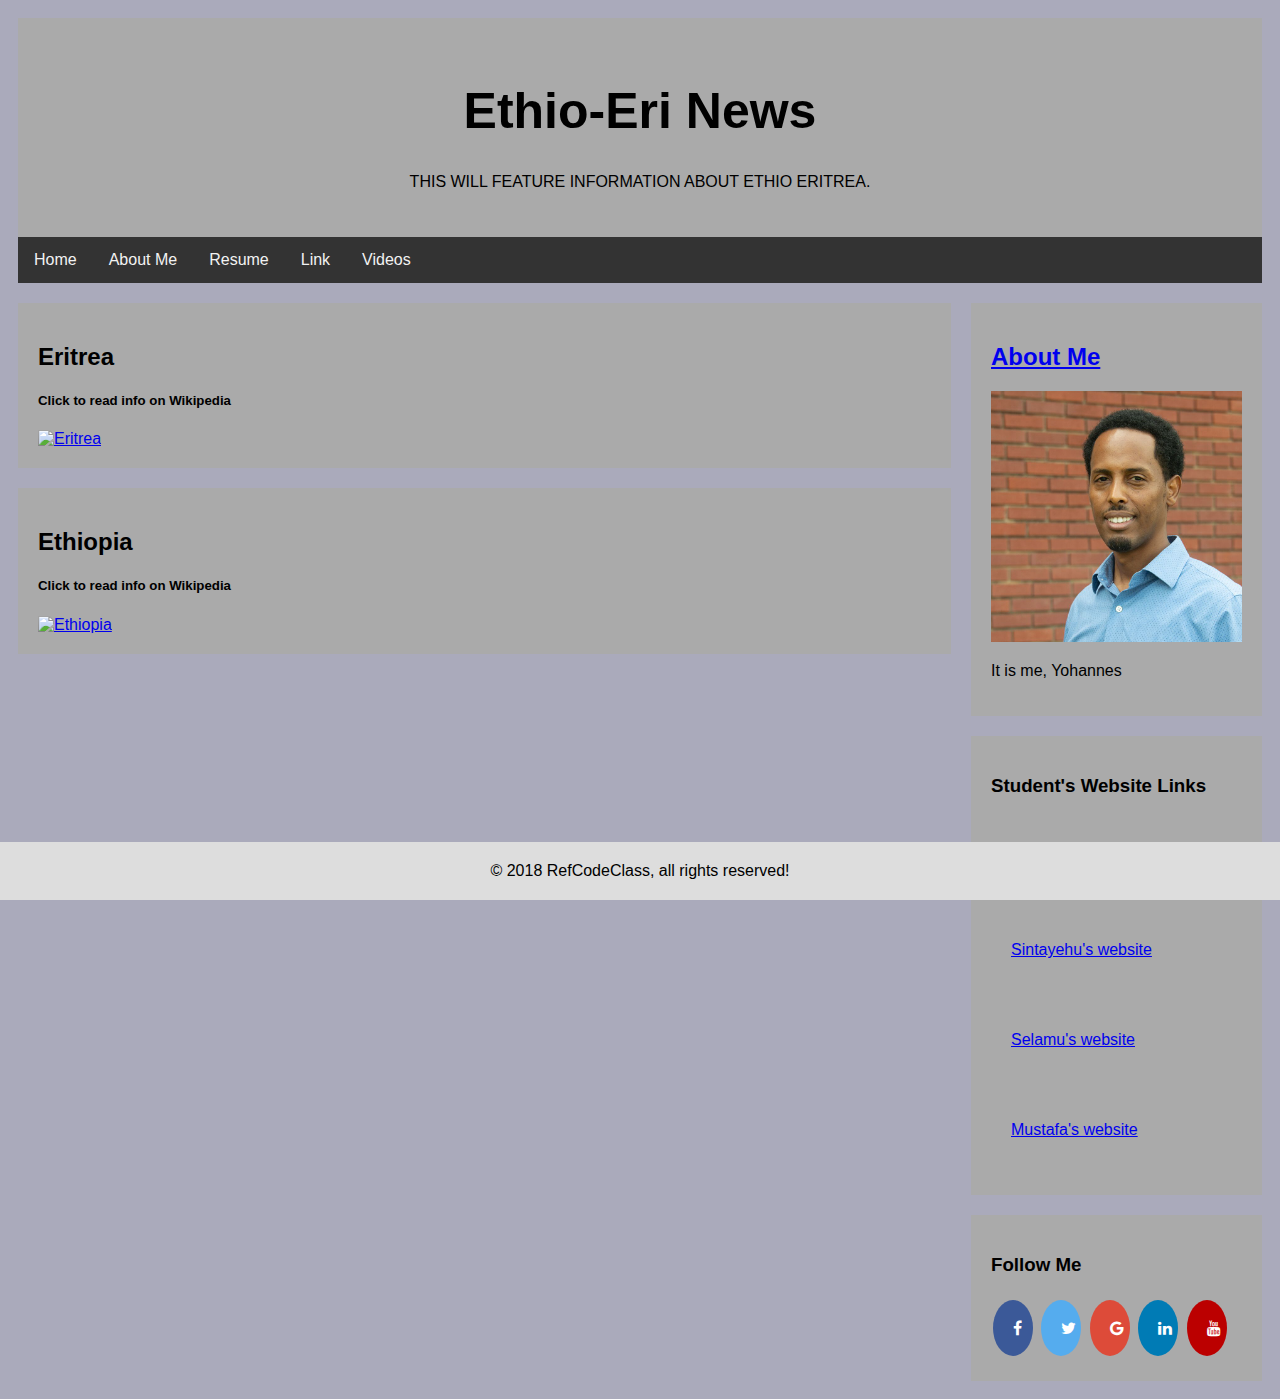
==== index.html @ 9238a700 "getting the website ready for the graduation" ====
<!DOCTYPE html>
<html>
<head>
  <meta name="viewport" content="width=device-width, initial-scale=1">
  <link rel="stylesheet" href="main.css">
<body>

<div class="header">
  <h1>Ethio-Eri News</h1>
  <p>THIS WILL FEATURE INFORMATION ABOUT ETHIO ERITREA.</p>
</div>

<div class="topnav">
  <a href="index.html" class="home">Home</a>
  <a href="about.html" class="about">About Me</a>
  <a href="resume.html" class="resume">Resume</a>
  <a href="links.html" class="links">Link</a>
  <a href="allvideos.html" class="videos">Videos</a>
  <!--<a href="#" style="float:right">Link</a>-->
</div>

<div class="row">
  <div class="leftcolumn">

    <div class="card">
    <h2>Eritrea</h2>
      <h5>Click to read info on Wikipedia</h5>
      <a href="https://en.wikipedia.org/wiki/Eritrea" target="_blank">
        <img src="http://ethioerinews.ga/eri.jpg" alt="Eritrea" style="width:100%;height:auto" >
      </a>
    <!--  <p>Some text..</p>
      <p>Some text</p> -->
    </div>
    <div class="card">
      <h2>Ethiopia</h2>
      <h5>Click to read info on Wikipedia</h5>
      <a href="https://en.wikipedia.org/wiki/Ethiopia" target="_blank">
        <img src="http://ethioerinews.ga/ethio.jpg" alt="Ethiopia" style="width:100%;height:auto">
      </a>
    <!--  <p>Some text..</p>
      <p>some text.</p> -->
    </div>
  </div>

  <div class="rightcolumn">
    <div class="cardl">
      <a href="about.html" class="about"><h2>About Me</h2></a>

      <img src="yohannes.jpg" alt="Yohannes" style="width:100%;height:auto">
      <p>It is me, Yohannes</p>
    </div>
    <div class="cardl">
      <h3>Student's Website Links</h3>

      <div class="fakeimg"><p><a href="http://tolo.ga" target="_blank">Mekuanent's website</a></p></div>
      <div class="fakeimg"><p><a href="http://sintu.ga" target="_blank">Sintayehu's website</a></p></div>
      <div class="fakeimg"><p><a href="http://selamu.ga" target="_blank">Selamu's website</a></p></div>
      <div class="fakeimg"><p><a href="http://mustafaalsaeedi.tk" target="_blank">Mustafa's website</a></p></div>

    </div>
    <div class="card">
      <h3>Follow Me</h3>
      <link rel="stylesheet" href="main1.css">
    <link rel="stylesheet" href="https://cdnjs.cloudflare.com/ajax/libs/font-awesome/4.7.0/css/font-awesome.min.css">
  <!--  <p>Some text..</p> -->

<a href="http://www.facebook.com" target="_blank" class="fa fa-facebook"></a>
<a href="http://www.twitter.com" target="_blank" class="fa fa-twitter"></a>
<a href="http://www.google.com" target="_blank" class="fa fa-google"></a>
<a href="http://www.linkedin.com" target="_blank" class="fa fa-linkedin"></a>
<a href="http://www.youtube.com" target="_blank" class="fa fa-youtube"></a>

<!--<a href="http://www.instagram.com" target="_blank" class="fa fa-instagram"></a>
<a href="http://www.pinterest.com" target="_blank" class="fa fa-pinterest"></a>
<a href="#" class="fa fa-snapchat-ghost"></a>
<a href="#" class="fa fa-skype"></a>
<a href="#" class="fa fa-android"></a>
<a href="#" class="fa fa-dribbble"></a>
<a href="#" class="fa fa-vimeo"></a>
<a href="#" class="fa fa-tumblr"></a>
<a href="#" class="fa fa-vine"></a>
<a href="#" class="fa fa-foursquare"></a>
<a href="#" class="fa fa-stumbleupon"></a>
<a href="#" class="fa fa-flickr"></a>
<a href="#" class="fa fa-yahoo"></a>
<a href="#" class="fa fa-reddit"></a>
<a href="#" class="fa fa-rss"></a>
-->



    </div>
  </div>
</div>

</div>
<div class="footer">
  &copy; 2018 RefCodeClass, all rights reserved!
</div>


</body>
</html>
---- main.css ----
* {
    box-sizing: border-box;
}
/*
body {
	  background-image: url(eri_ethio.jpg);
    background-repeat: no-repeat;
    background-position: right top;
    margin-right: 200px;
    background-attachment: fixed;
		  font-family: Arial
			padding: 10px;
} */

body {
    font-family: Arial;
    padding: 10px;
    background: #aab;
}



.video-container {
    float: left;
    width: 33.33%; height: auto;
    padding: 5px;
}

.clearfix::after {
    content: "";
    clear: both;
    display: table;
}
/* Header/Blog Title */
.header {
    padding: 30px;
    text-align: center;
    background: #aaa;
}

.header h1 {
    font-size: 50px;
}

/* Style the top navigation bar */
.topnav {
    overflow: hidden;
    background-color: #333;
}

/* Style the topnav links */
.topnav a {
    float: left;
    display: block;
    color: #f2f2f2;
    text-align: center;
    padding: 14px 16px;
    text-decoration: none;
}

/* Change color on hover */
.topnav a:hover {
    background-color: #eff;
    color: black;
}

/* Create two unequal columns that floats next to each other */
/* Left column */
.leftcolumn {
    float: left;
    width: 75%;
}

/* Right column */
.rightcolumn {
    float: left;
    width: 25%;
    background-color: #aab;
    padding-left: 20px;
}

/* Fake image */
.fakeimg {
    background-color: #aaa;
    width: 100%;
		height: auto;
    padding: 20px;
}


/* Add a card effect for articles */
.card {
    background-color: #aaa;
		width: 100%;
		height: auto;
    padding: 20px;
    margin-top: 20px;
}
.cardl {
    background-color: #aaa;
		width: 100%;
		height: auto;
    padding: 20px;
    margin-top: 20px;
}

/* Clear floats after the columns */
.row:after {
    content: "";
    display: table;
    clear: both;
}



/* Footer */
.footer {
   padding: 20px;
		position: fixed;
		left: 0;
		bottom: 0;
		width: 100%;
    text-align: center;
    background: #ddd;
    margin-top: 20px;
}

/* Responsive layout - when the screen is less than 800px wide, make the two columns stack on top of each other instead of next to each other */
@media screen and (max-width: 800px) {
    .leftcolumn, .rightcolumn {
        width: 100%;
        padding: 0;
    }
}

/* Responsive layout - when the screen is less than 400px wide, make the navigation links stack on top of each other instead of next to each other */
@media screen and (max-width: 400px) {
    .topnav a {
        float: none;
        width: 100%;
    }
}
---- main1.css ----
.fa {
  padding: 20px;
  font-size: 30px;
  width: 30px;
  text-align: center;
  text-decoration: none;
  margin: 5px 2px;
  border-radius: 50%;
}

.fa:hover {
    opacity: 0.7;
}

.fa-facebook {
  background: #3B5998;
  color: white;
}

.fa-twitter {
  background: #55ACEE;
  color: white;
}

.fa-google {
  background: #dd4b39;
  color: white;
}

.fa-linkedin {
  background: #007bb5;
  color: white;
}

.fa-youtube {
  background: #bb0000;
  color: white;
}
/* the below links are not needed for now.
.fa-instagram {
  background: #125688;
  color: white;
}

.fa-pinterest {
  background: #cb2027;
  color: white;
}

.fa-snapchat-ghost {
  background: #fffc00;
  color: white;
  text-shadow: -1px 0 black, 0 1px black, 1px 0 black, 0 -1px black;
}

.fa-skype {
  background: #00aff0;
  color: white;
}

.fa-android {
  background: #a4c639;
  color: white;
}

.fa-dribbble {
  background: #ea4c89;
  color: white;
}

.fa-vimeo {
  background: #45bbff;
  color: white;
}

.fa-tumblr {
  background: #2c4762;
  color: white;
}

.fa-vine {
  background: #00b489;
  color: white;
}

.fa-foursquare {
  background: #45bbff;
  color: white;
}

.fa-stumbleupon {
  background: #eb4924;
  color: white;
}

.fa-flickr {
  background: #f40083;
  color: white;
}

.fa-yahoo {
  background: #430297;
  color: white;
}

.fa-soundcloud {
  background: #ff5500;
  color: white;
}

.fa-reddit {
  background: #ff5700;
  color: white;
}

.fa-rss {
  background: #ff6600;
  color: white;
} */
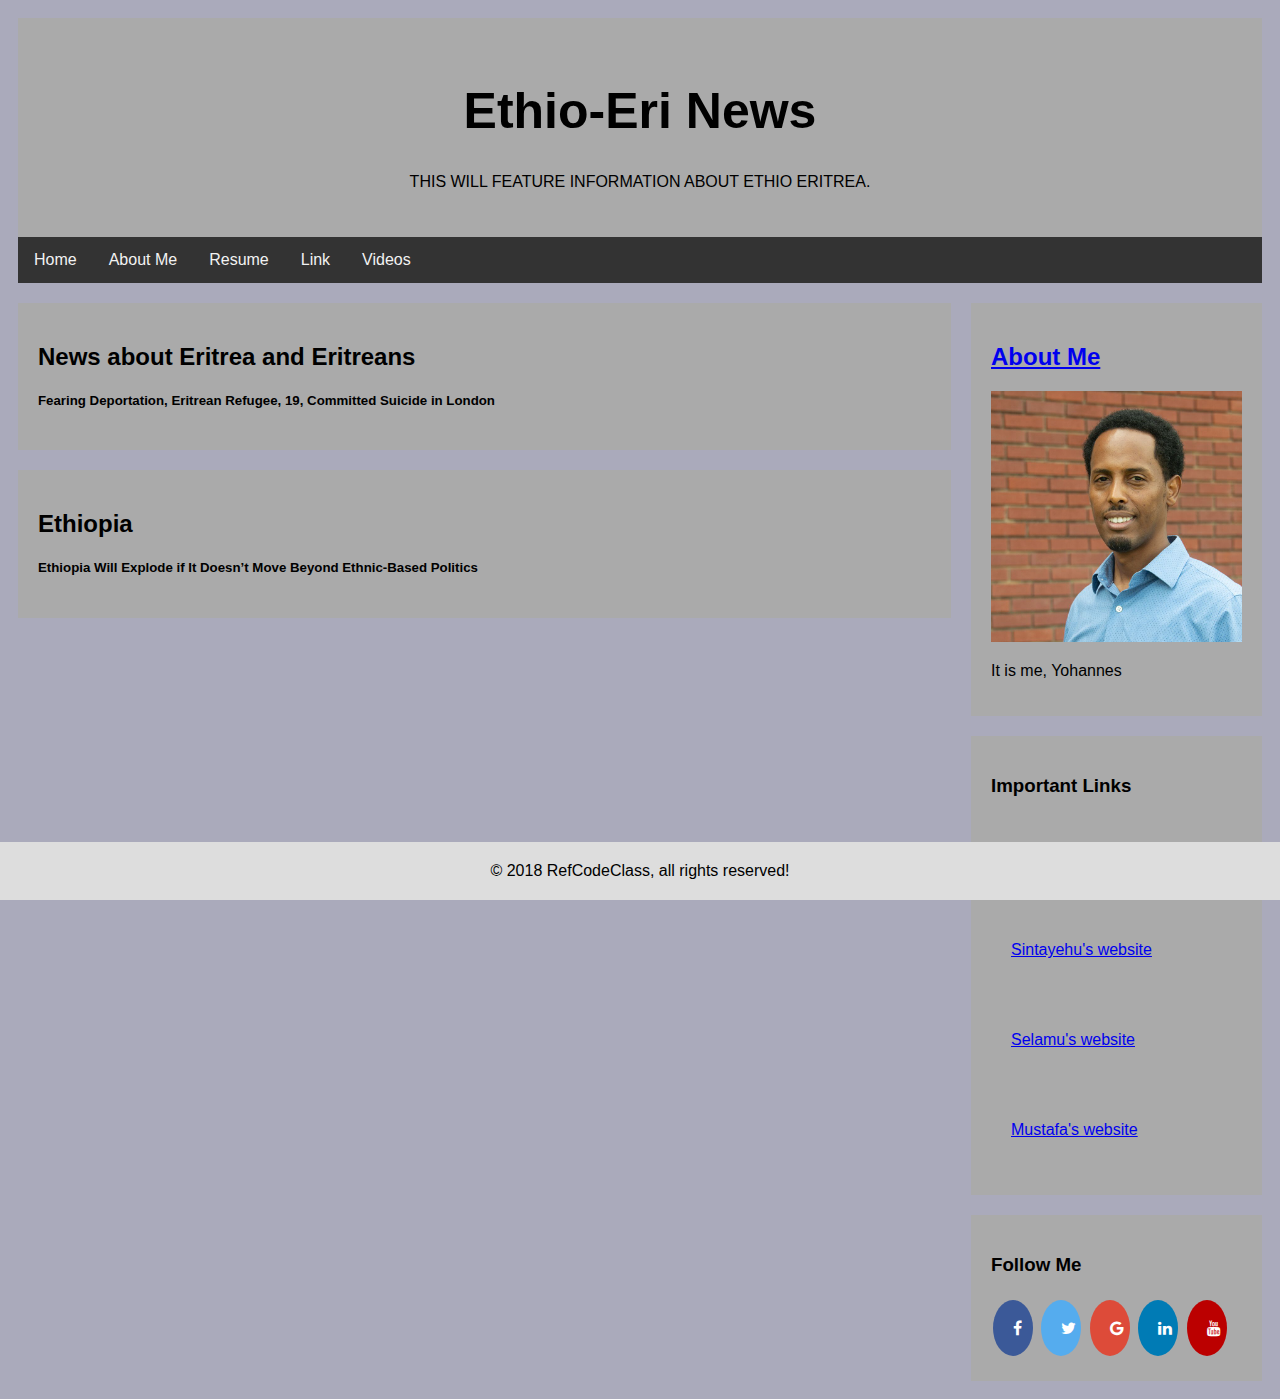
==== commit fda1df1c: "deleted unnecessary links" ====
--- a/index.html
+++ b/index.html
@@ -23,19 +23,19 @@
   <div class="leftcolumn">
 
     <div class="card">
-    <h2>Eritrea</h2>
-      <h5>Click to read info on Wikipedia</h5>
-      <a href="https://en.wikipedia.org/wiki/Eritrea" target="_blank">
-        <img src="http://ethioerinews.ga/eri.jpg" alt="Eritrea" style="width:100%;height:auto" >
+    <h2>News about Eritrea and Eritreans</h2>
+      <h5>Fearing Deportation, Eritrean Refugee, 19, Committed Suicide in London</h5>
+      <a href="https://www.theguardian.com/uk-news/2019/nov/08/eritrean-refugee-19-who-killed-himself-feared-he-would-be-sent-back" target="_blank">
+        
       </a>
     <!--  <p>Some text..</p>
       <p>Some text</p> -->
     </div>
     <div class="card">
       <h2>Ethiopia</h2>
-      <h5>Click to read info on Wikipedia</h5>
-      <a href="https://en.wikipedia.org/wiki/Ethiopia" target="_blank">
-        <img src="http://ethioerinews.ga/ethio.jpg" alt="Ethiopia" style="width:100%;height:auto">
+      <h5>Ethiopia Will Explode if It Doesn’t Move Beyond Ethnic-Based Politics</h5>
+      <a href="https://foreignpolicy.com/2019/11/08/ethiopia-will-explode-if-abiy-ahmed-doesnt-move-beyond-ethnic-based-politics/" target="_blank">
+       
       </a>
     <!--  <p>Some text..</p>
       <p>some text.</p> -->
@@ -50,7 +50,7 @@
       <p>It is me, Yohannes</p>
     </div>
     <div class="cardl">
-      <h3>Student's Website Links</h3>
+      <h3>Important Links</h3>
 
       <div class="fakeimg"><p><a href="http://tolo.ga" target="_blank">Mekuanent's website</a></p></div>
       <div class="fakeimg"><p><a href="http://sintu.ga" target="_blank">Sintayehu's website</a></p></div>
@@ -70,24 +70,6 @@
 <a href="http://www.linkedin.com" target="_blank" class="fa fa-linkedin"></a>
 <a href="http://www.youtube.com" target="_blank" class="fa fa-youtube"></a>
 
-<!--<a href="http://www.instagram.com" target="_blank" class="fa fa-instagram"></a>
-<a href="http://www.pinterest.com" target="_blank" class="fa fa-pinterest"></a>
-<a href="#" class="fa fa-snapchat-ghost"></a>
-<a href="#" class="fa fa-skype"></a>
-<a href="#" class="fa fa-android"></a>
-<a href="#" class="fa fa-dribbble"></a>
-<a href="#" class="fa fa-vimeo"></a>
-<a href="#" class="fa fa-tumblr"></a>
-<a href="#" class="fa fa-vine"></a>
-<a href="#" class="fa fa-foursquare"></a>
-<a href="#" class="fa fa-stumbleupon"></a>
-<a href="#" class="fa fa-flickr"></a>
-<a href="#" class="fa fa-yahoo"></a>
-<a href="#" class="fa fa-reddit"></a>
-<a href="#" class="fa fa-rss"></a>
--->
-
-
 
     </div>
   </div>
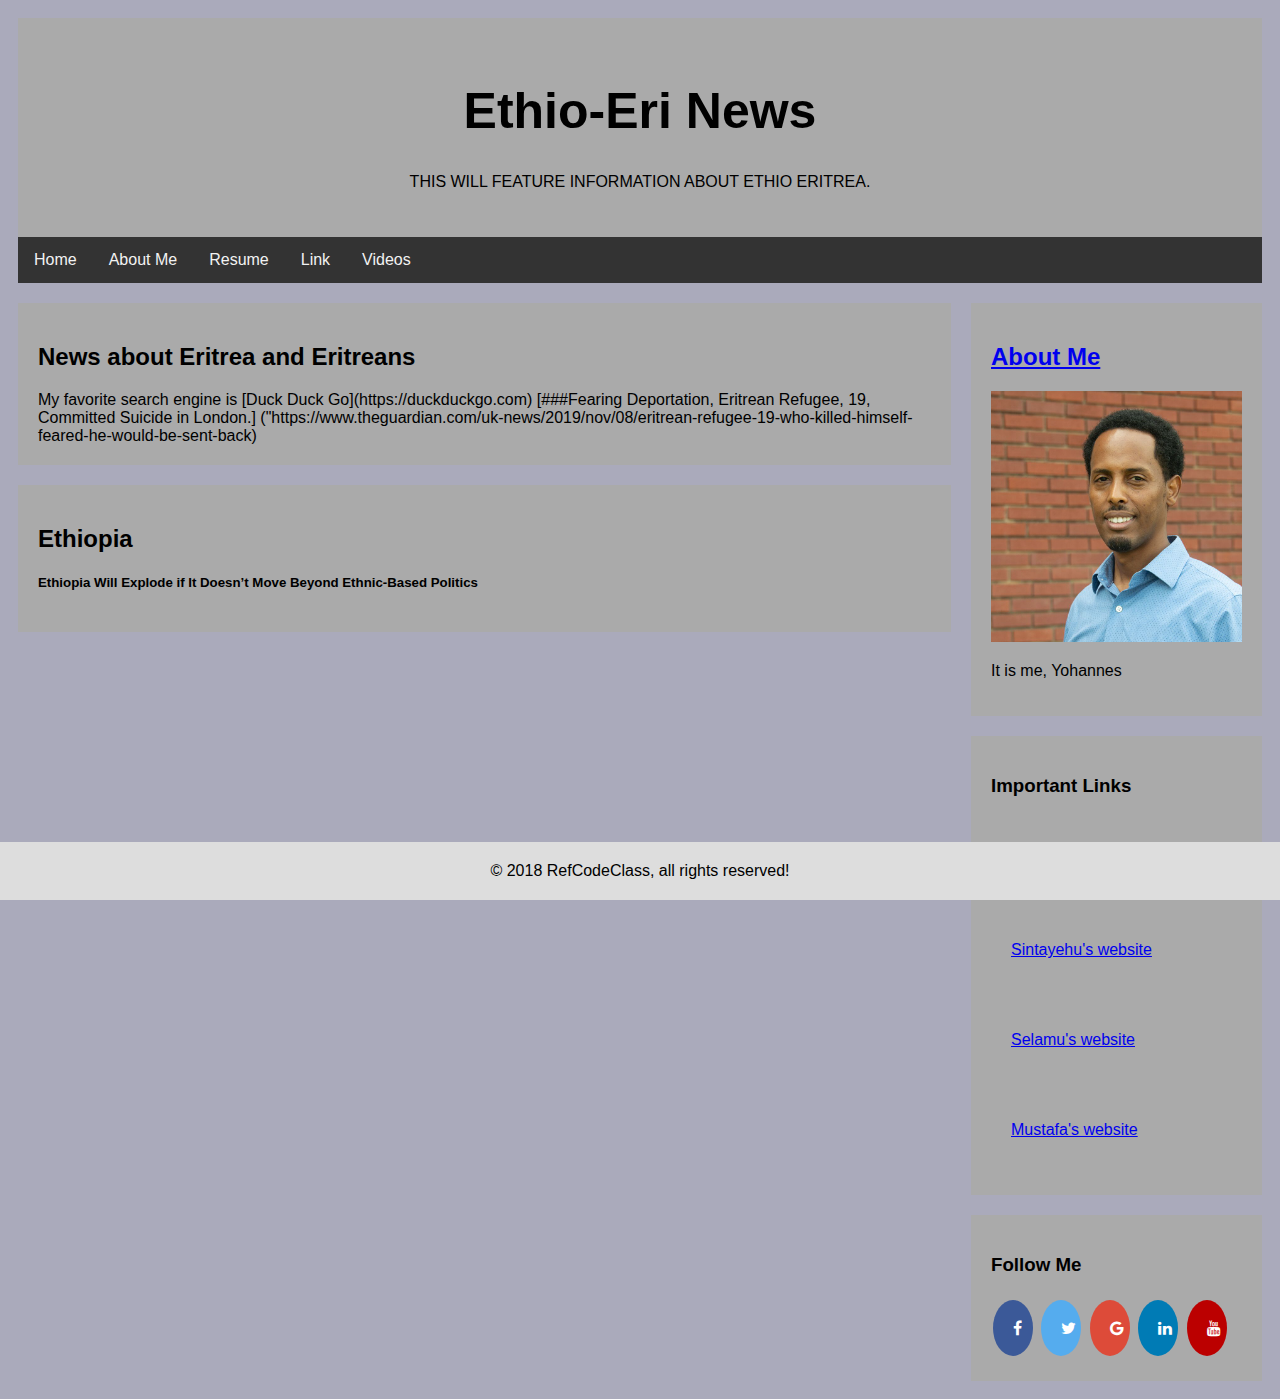
==== commit b59cabec: "Update index.html" ====
--- a/index.html
+++ b/index.html
@@ -24,10 +24,11 @@
 
     <div class="card">
     <h2>News about Eritrea and Eritreans</h2>
-      <h5>Fearing Deportation, Eritrean Refugee, 19, Committed Suicide in London</h5>
-      <a href="https://www.theguardian.com/uk-news/2019/nov/08/eritrean-refugee-19-who-killed-himself-feared-he-would-be-sent-back" target="_blank">
-        
-      </a>
+      My favorite search engine is [Duck Duck Go](https://duckduckgo.com)
+      [###Fearing Deportation, Eritrean Refugee, 19, Committed Suicide in London.]
+      ("https://www.theguardian.com/uk-news/2019/nov/08/eritrean-refugee-19-who-killed-himself-feared-he-would-be-sent-back)
+      
+    
     <!--  <p>Some text..</p>
       <p>Some text</p> -->
     </div>
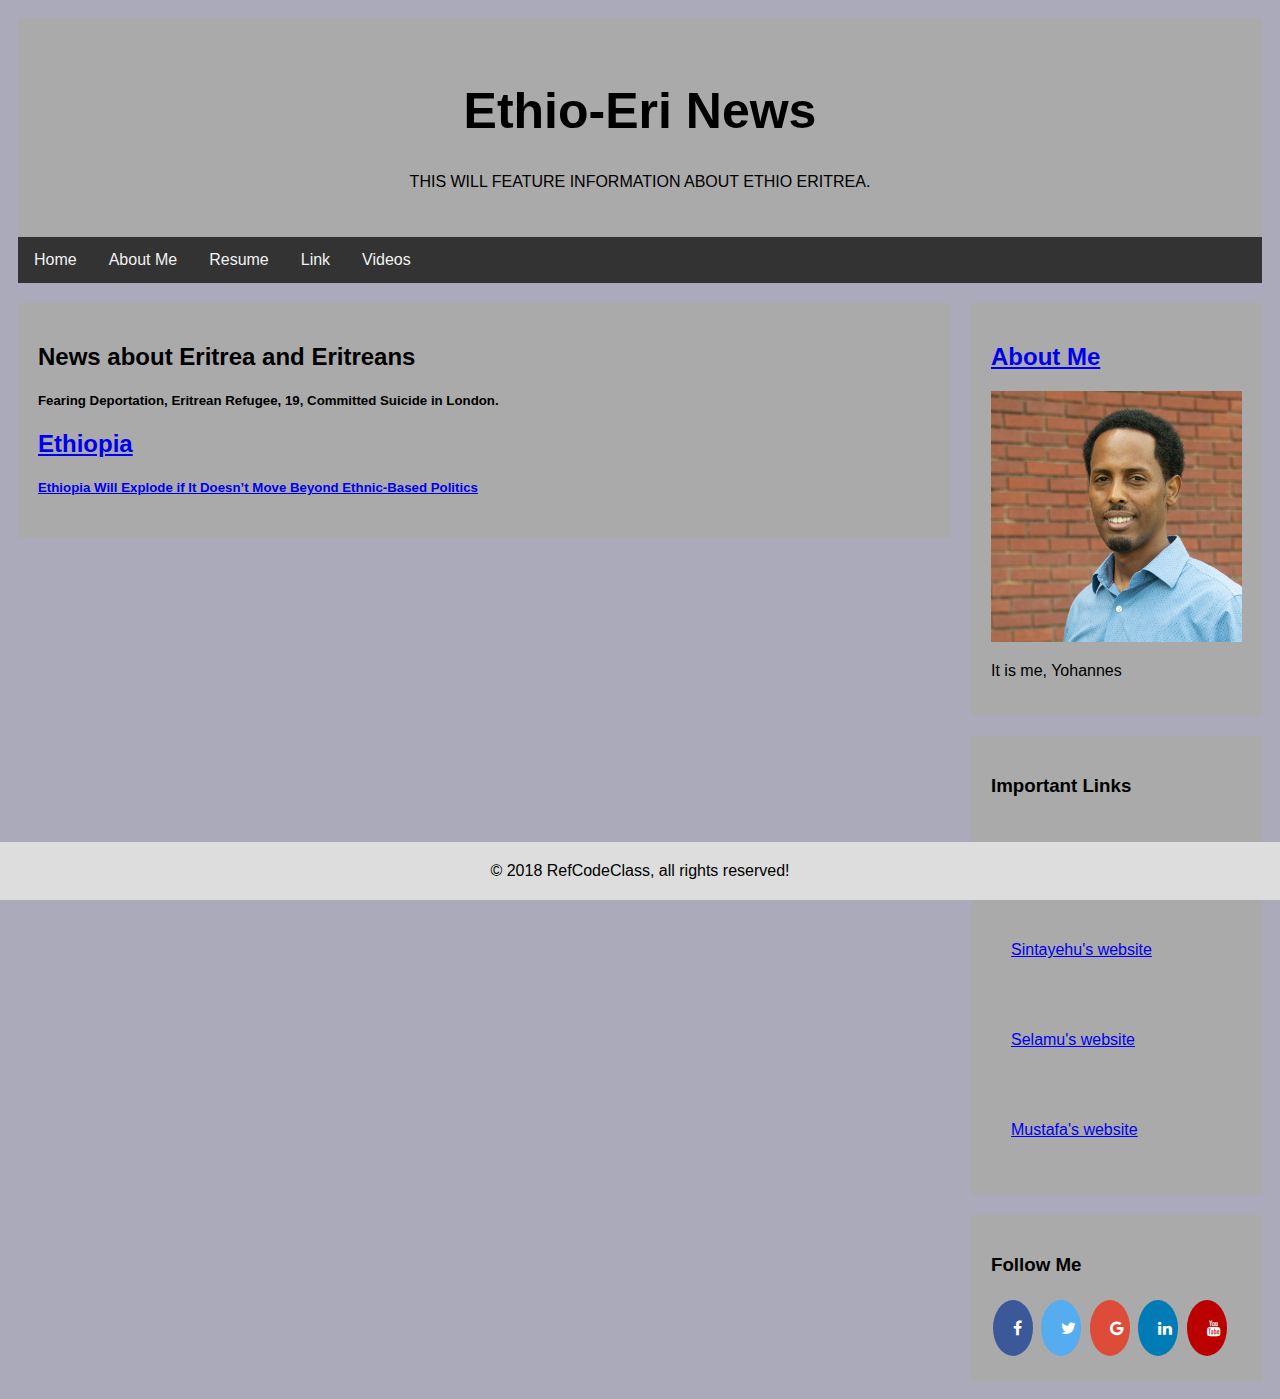
==== commit defb39c6: "Update index.html" ====
--- a/index.html
+++ b/index.html
@@ -24,10 +24,10 @@
 
     <div class="card">
     <h2>News about Eritrea and Eritreans</h2>
-      My favorite search engine is [Duck Duck Go](https://duckduckgo.com)
-      [###Fearing Deportation, Eritrean Refugee, 19, Committed Suicide in London.]
-      ("https://www.theguardian.com/uk-news/2019/nov/08/eritrean-refugee-19-who-killed-himself-feared-he-would-be-sent-back)
       
+      <h5>Fearing Deportation, Eritrean Refugee, 19, Committed Suicide in London.</h5>
+      <a href= "https://www.theguardian.com/uk-news/2019/nov/08/eritrean-refugee-19-who-killed-himself-feared-he-would-be-sent-back)
+                </a>
     
     <!--  <p>Some text..</p>
       <p>Some text</p> -->
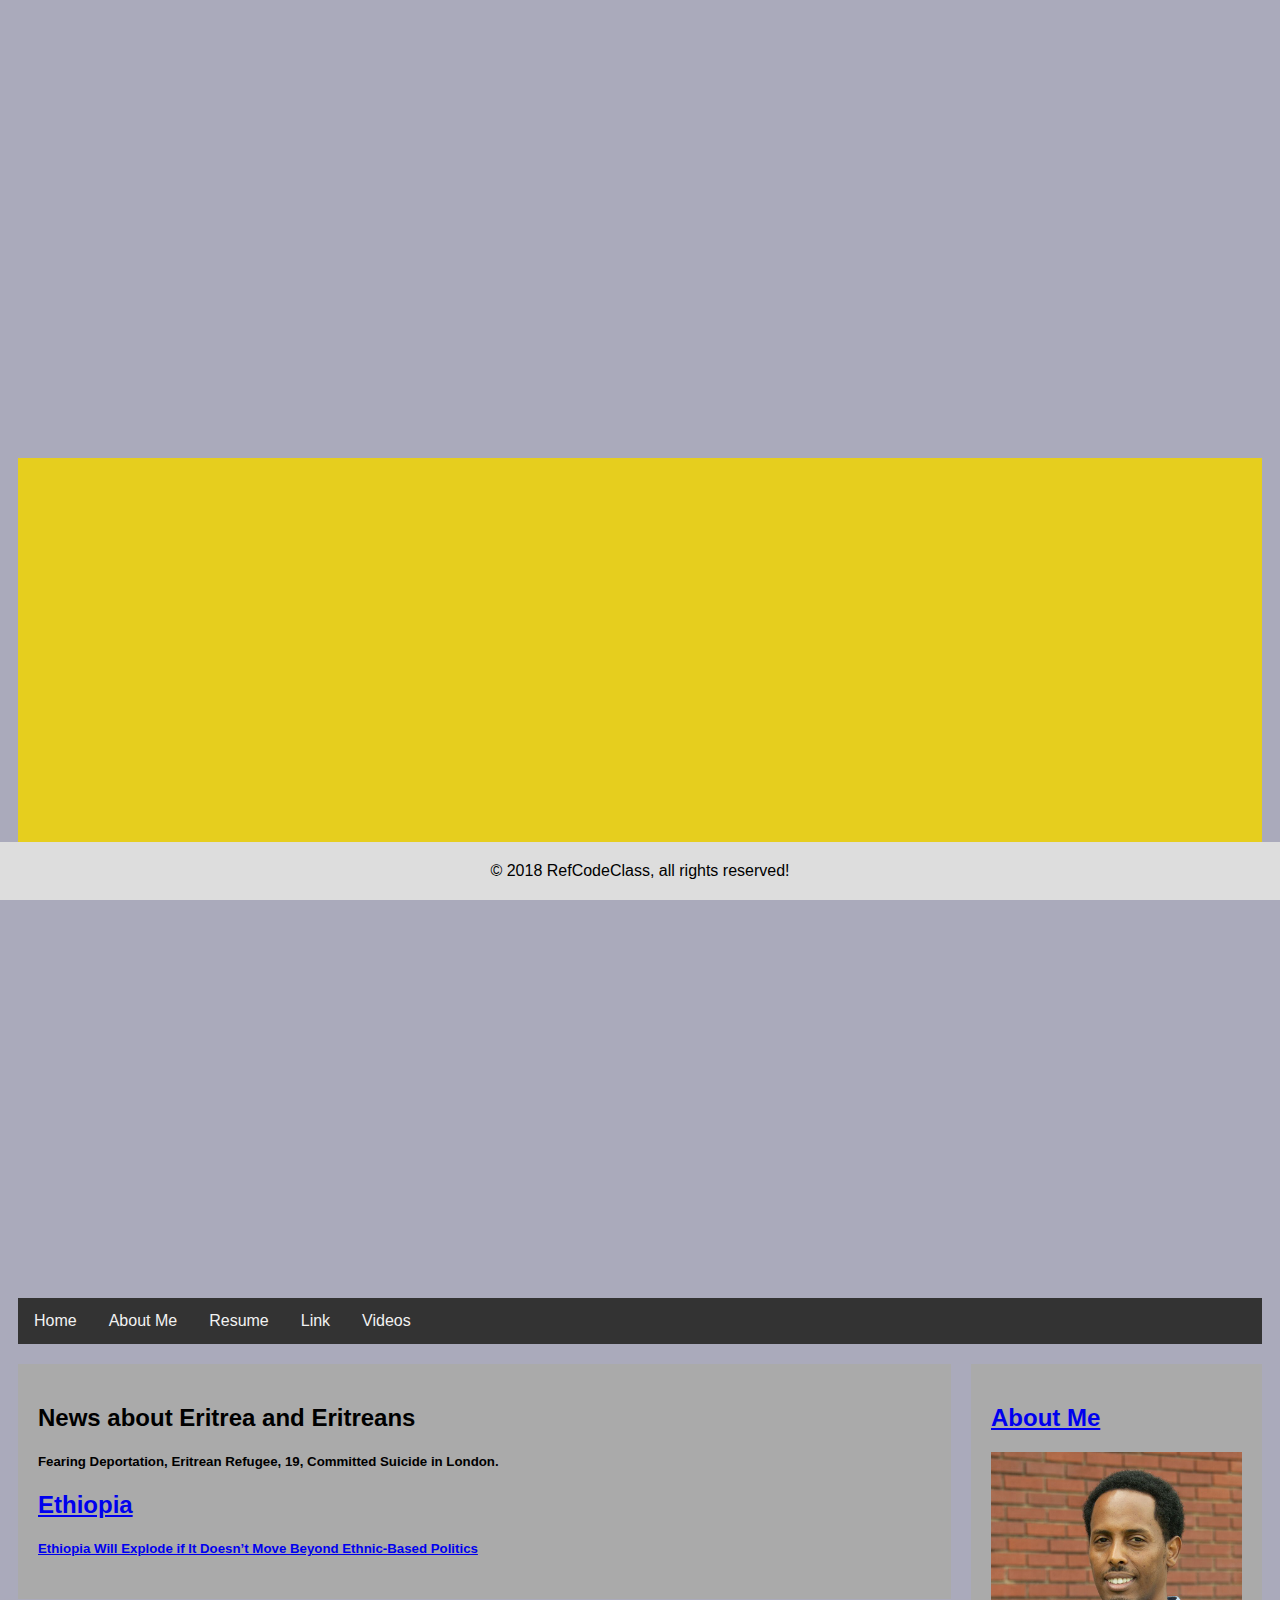
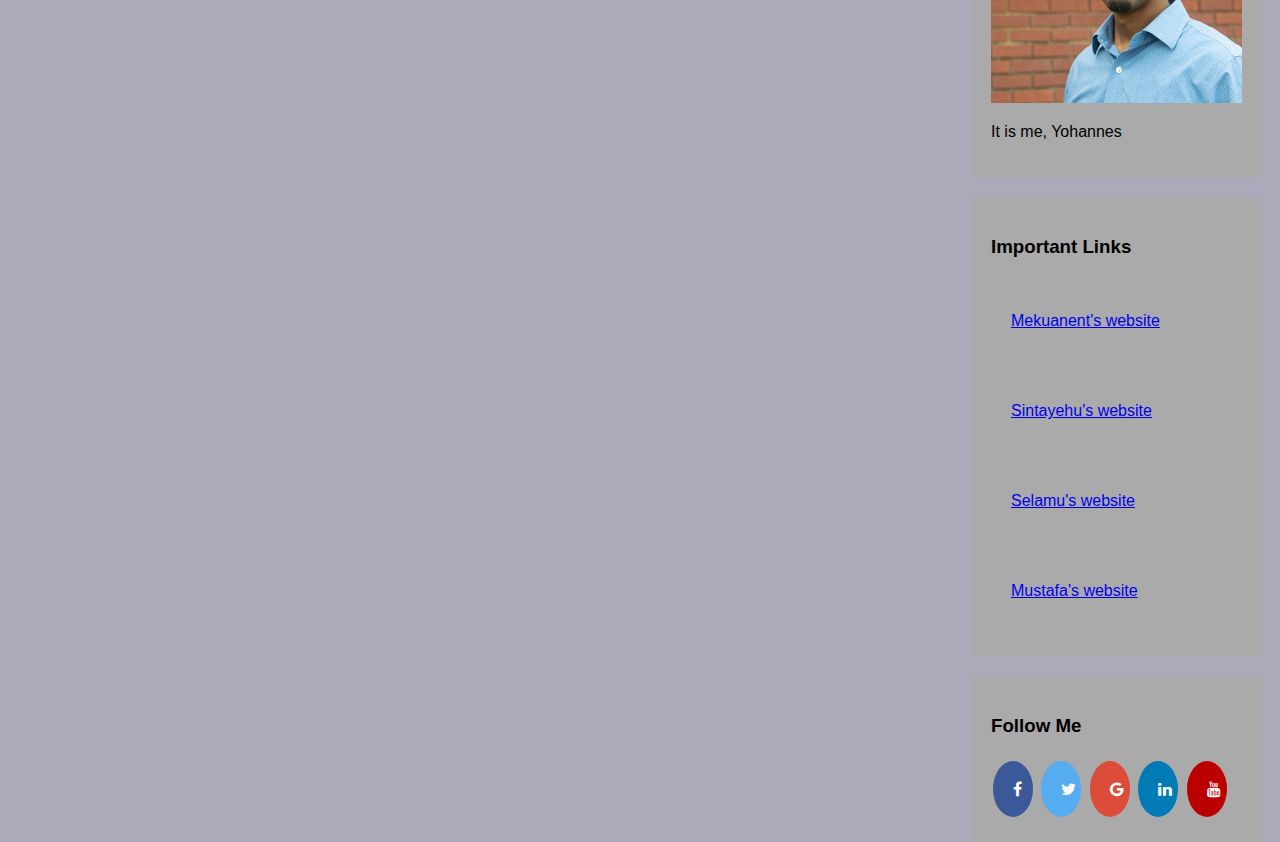
==== commit 3ec2dedf: "created img folder" ====
--- a/index.html
+++ b/index.html
@@ -5,10 +5,50 @@
   <link rel="stylesheet" href="main.css">
 <body>
 
-<div class="header">
-  <h1>Ethio-Eri News</h1>
-  <p>THIS WILL FEATURE INFORMATION ABOUT ETHIO ERITREA.</p>
-</div>
+
+  <style>
+   
+  body, html {
+    height: 100%;
+  }
+  
+  .parallax {
+    /* The image used */
+    background-image: url (img/Sat Arc.jpg);
+  
+    /* Full height */
+    height: 50%; 
+  
+    /* Create the parallax scrolling effect */
+    background-attachment: fixed;
+    background-position: center;
+    background-repeat: no-repeat;
+    background-size: cover;
+  }
+  
+  /* Turn off parallax scrolling for tablets and phones. Increase the pixels if needed */
+  @media only screen and (max-device-width: 1366px) {
+    .parallax {
+      background-attachment: scroll;
+    }
+  }
+  
+  </style>
+ 
+  <body>
+  
+  
+  <div class="parallax"></div>
+  
+  <div style="height:400px;background-color:#e6ce1e;font-size:36px">
+  
+  </div>
+  
+  <div class="parallax"></div>
+  
+  </body>
+  
+  
 
 <div class="topnav">
   <a href="index.html" class="home">Home</a>
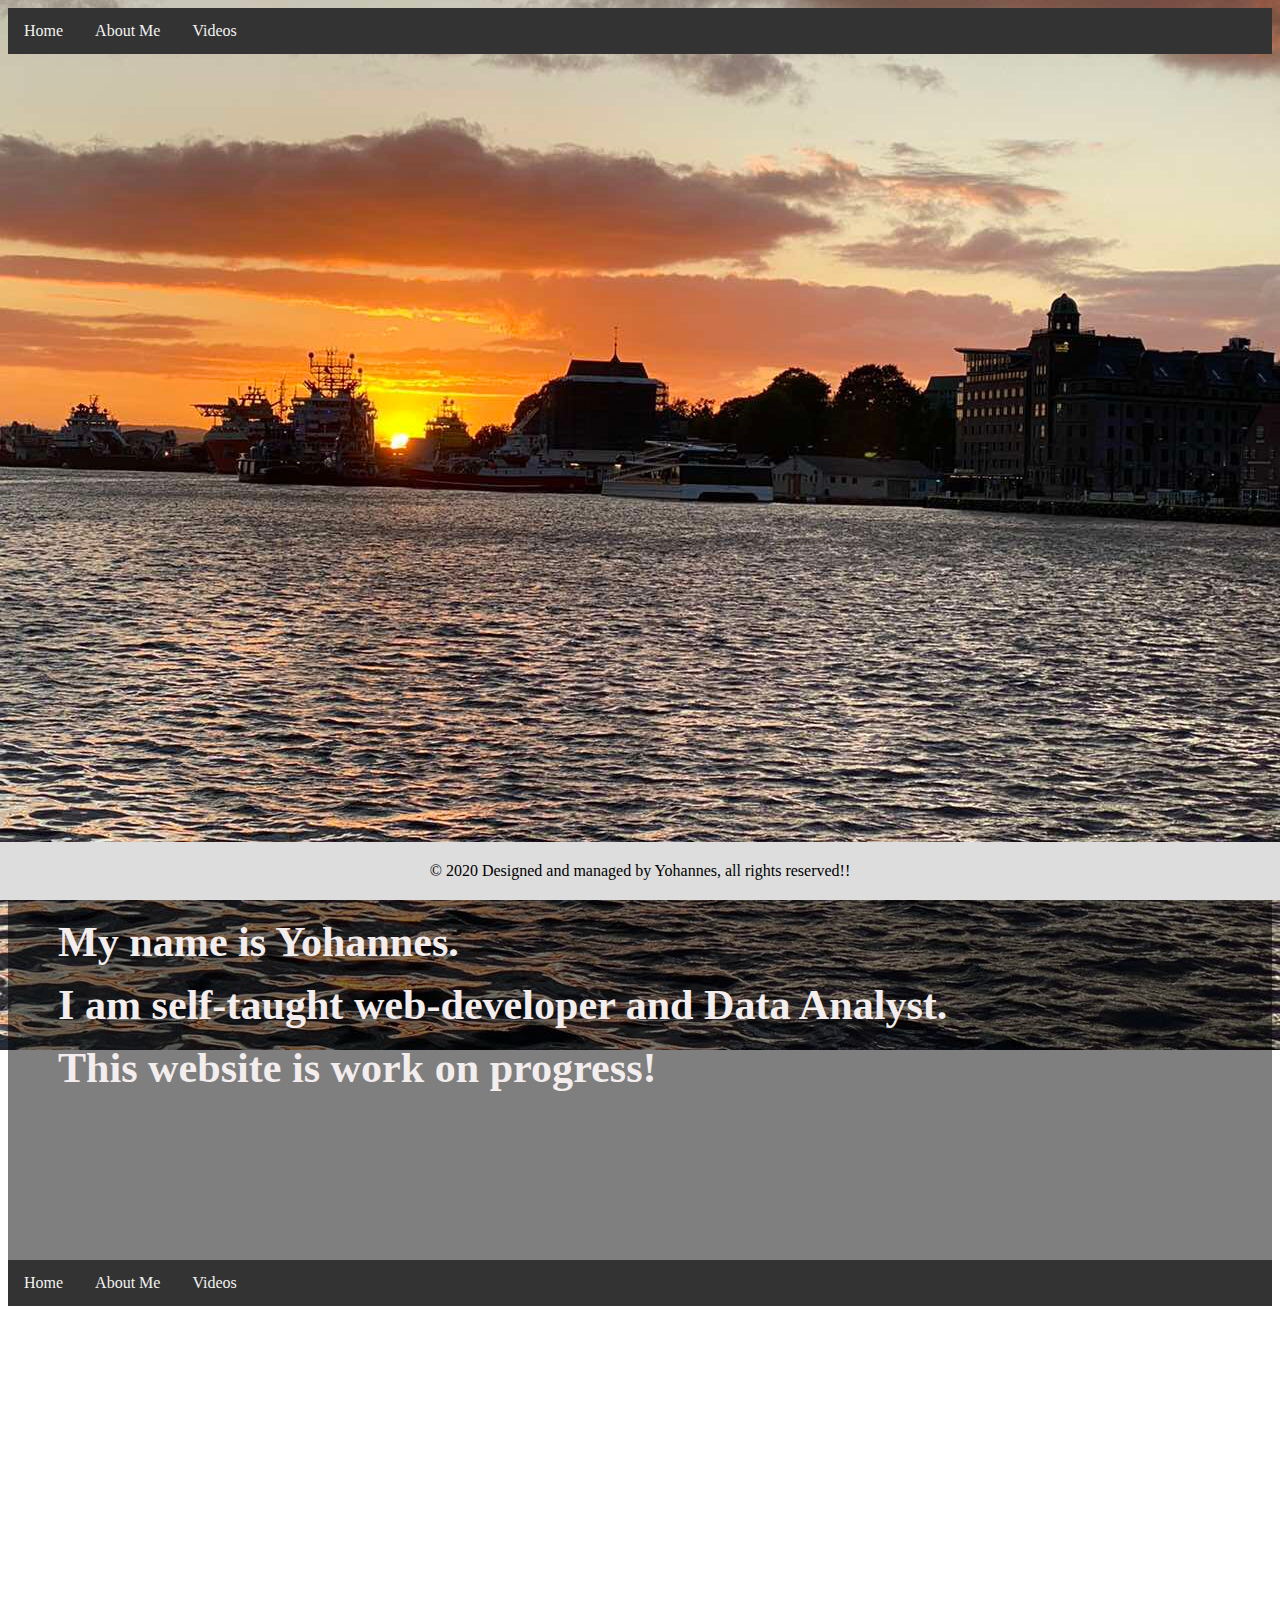
==== commit c73d7993: "more changes" ====
--- a/index.html
+++ b/index.html
@@ -3,122 +3,50 @@
 <head>
   <meta name="viewport" content="width=device-width, initial-scale=1">
   <link rel="stylesheet" href="main.css">
+  <link rel="stylesheet" href="main1.css">
 <body>
 
 
-  <style>
-   
-  body, html {
-    height: 100%;
-  }
   
-  .parallax {
-    /* The image used */
-    background-image: url (img/Sat Arc.jpg);
-  
-    /* Full height */
-    height: 50%; 
-  
-    /* Create the parallax scrolling effect */
-    background-attachment: fixed;
-    background-position: center;
-    background-repeat: no-repeat;
-    background-size: cover;
-  }
-  
-  /* Turn off parallax scrolling for tablets and phones. Increase the pixels if needed */
-  @media only screen and (max-device-width: 1366px) {
-    .parallax {
-      background-attachment: scroll;
-    }
-  }
-  
-  </style>
  
   <body>
   
   
-  <div class="parallax"></div>
-  
-  <div style="height:400px;background-color:#e6ce1e;font-size:36px">
-  
+  <div class="parallax ">
+    <div class="topnav">
+      <a href="index.html" class="home">Home</a>
+      <a href="about.html" class="about">About Me</a>   
+      <a href="allvideos.html" class="videos">Videos</a>
+      <!--<a href="#" style="float:right">Link</a>-->
+    </div>
+   
+  </div>
+  <div class = main>
+    <h3>My name is Yohannes. 
+      <br>I am self-taught web-developer and Data Analyst.
+      <br>This website is work on progress!</h3>
+    
   </div>
   
-  <div class="parallax"></div>
+  
+  
+  
+  <div class="parallax ">
+    <div class="topnav">
+      <a href="index.html" class="home">Home</a>
+      <a href="about.html" class="about">About Me</a>
+      <a href="allvideos.html" class="videos">Videos</a>
+      <!--<a href="#" style="float:right">Link</a>-->
+    </div>
+  </div>
   
   </body>
   
-  
-
-<div class="topnav">
-  <a href="index.html" class="home">Home</a>
-  <a href="about.html" class="about">About Me</a>
-  <a href="resume.html" class="resume">Resume</a>
-  <a href="links.html" class="links">Link</a>
-  <a href="allvideos.html" class="videos">Videos</a>
-  <!--<a href="#" style="float:right">Link</a>-->
-</div>
-
-<div class="row">
-  <div class="leftcolumn">
-
-    <div class="card">
-    <h2>News about Eritrea and Eritreans</h2>
-      
-      <h5>Fearing Deportation, Eritrean Refugee, 19, Committed Suicide in London.</h5>
-      <a href= "https://www.theguardian.com/uk-news/2019/nov/08/eritrean-refugee-19-who-killed-himself-feared-he-would-be-sent-back)
-                </a>
-    
-    <!--  <p>Some text..</p>
-      <p>Some text</p> -->
-    </div>
-    <div class="card">
-      <h2>Ethiopia</h2>
-      <h5>Ethiopia Will Explode if It Doesn’t Move Beyond Ethnic-Based Politics</h5>
-      <a href="https://foreignpolicy.com/2019/11/08/ethiopia-will-explode-if-abiy-ahmed-doesnt-move-beyond-ethnic-based-politics/" target="_blank">
-       
-      </a>
-    <!--  <p>Some text..</p>
-      <p>some text.</p> -->
-    </div>
-  </div>
-
-  <div class="rightcolumn">
-    <div class="cardl">
-      <a href="about.html" class="about"><h2>About Me</h2></a>
-
-      <img src="yohannes.jpg" alt="Yohannes" style="width:100%;height:auto">
-      <p>It is me, Yohannes</p>
-    </div>
-    <div class="cardl">
-      <h3>Important Links</h3>
-
-      <div class="fakeimg"><p><a href="http://tolo.ga" target="_blank">Mekuanent's website</a></p></div>
-      <div class="fakeimg"><p><a href="http://sintu.ga" target="_blank">Sintayehu's website</a></p></div>
-      <div class="fakeimg"><p><a href="http://selamu.ga" target="_blank">Selamu's website</a></p></div>
-      <div class="fakeimg"><p><a href="http://mustafaalsaeedi.tk" target="_blank">Mustafa's website</a></p></div>
-
-    </div>
-    <div class="card">
-      <h3>Follow Me</h3>
-      <link rel="stylesheet" href="main1.css">
-    <link rel="stylesheet" href="https://cdnjs.cloudflare.com/ajax/libs/font-awesome/4.7.0/css/font-awesome.min.css">
-  <!--  <p>Some text..</p> -->
-
-<a href="http://www.facebook.com" target="_blank" class="fa fa-facebook"></a>
-<a href="http://www.twitter.com" target="_blank" class="fa fa-twitter"></a>
-<a href="http://www.google.com" target="_blank" class="fa fa-google"></a>
-<a href="http://www.linkedin.com" target="_blank" class="fa fa-linkedin"></a>
-<a href="http://www.youtube.com" target="_blank" class="fa fa-youtube"></a>
+  <div class = fa> </div>
 
 
-    </div>
-  </div>
-</div>
-
-</div>
 <div class="footer">
-  &copy; 2018 RefCodeClass, all rights reserved!
+  &copy; 2020 Designed and managed by Yohannes, all rights reserved!!
 </div>
 
 
--- a/main.css
+++ b/main.css
@@ -3,29 +3,24 @@
 * {
     box-sizing: border-box;
 }
-/*
+
+h2 {
+  color: rgb(46, 12, 12);
+  text-align: center;
+}
 body {
-	  background-image: url(eri_ethio.jpg);
+	  background-image: url(img/Bergen.JPG), url(img/inclusion.jpg);
     background-repeat: no-repeat;
-    background-position: right top;
-    margin-right: 200px;
-    background-attachment: fixed;
-		  font-family: Arial
-			padding: 10px;
-} */
-
-body {
-    font-family: Arial;
-    padding: 10px;
-    background: #aab;
-}
-
+    background-position: center;
+    background-attachment: fixed;		
+} 
 
 
 .video-container {
     float: left;
-    width: 33.33%; height: auto;
-    padding: 5px;
+    width: 33.33%; 
+    height: auto;
+    padding: 10px;
 }
 
 .clearfix::after {
@@ -35,27 +30,34 @@
 }
 /* Header/Blog Title */
 .header {
-    padding: 30px;
+  
+  
+    padding: 20px;
     text-align: center;
-    background: #aaa;
+    background: rgb(91, 177, 158);
 }
 
 .header h1 {
     font-size: 50px;
+    color: #f3ebeb;
 }
 
 /* Style the top navigation bar */
 .topnav {
     overflow: hidden;
     background-color: #333;
+    position: -webkit-sticky;
+    top: -50;
+    width:100%;
+    transition: top 0.3s;
 }
 
 /* Style the topnav links */
 .topnav a {
-    float: left;
+    float: inline-start;
     display: block;
     color: #f2f2f2;
-    text-align: center;
+    text-align:center ;
     padding: 14px 16px;
     text-decoration: none;
 }
@@ -69,51 +71,69 @@
 /* Create two unequal columns that floats next to each other */
 /* Left column */
 .leftcolumn {
-    float: left;
-    width: 75%;
-}
-
-/* Right column */
-.rightcolumn {
-    float: left;
-    width: 25%;
-    background-color: #aab;
-    padding-left: 20px;
-}
-
-/* Fake image */
-.fakeimg {
-    background-color: #aaa;
+    float: center;
     width: 100%;
-		height: auto;
-    padding: 20px;
+    height: 1000px;
+    background-color: rgb(91, 177, 158, 0.5);
+    padding-top: 50px;
 }
 
 
 /* Add a card effect for articles */
 .card {
-    background-color: #aaa;
-		width: 100%;
+    background-color: rgba (187, 255, 255, 0.5);
 		height: auto;
-    padding: 20px;
-    margin-top: 20px;
+   width: 100%;
 }
-.cardl {
-    background-color: #aaa;
-		width: 100%;
-		height: auto;
-    padding: 20px;
-    margin-top: 20px;
-}
+
 
 /* Clear floats after the columns */
 .row:after {
     content: "";
     display: table;
     clear: both;
+    
+}
+.main {
+  height:400px;
+  background-color:rgba(0,0,0, 0.5);
+  font-size:36px
+}
+.main h3 {
+  color: #f3eded;
+  font-family: 'Syncopate',Georgia,times new roman,Times,serif;
+  line-height: 1.5;
+  float: center;
+  padding-left: 50px;
+  padding-top: 50px;
+}
+/*Paralex */
+
+body,html {
+
+  height: 100%;
 }
 
+.parallax {
+  /* The image used */
+  background-image: none;
 
+  /* Full height */
+  height: 90%; 
+
+  /* Create the parallax scrolling effect */
+  background-attachment: fixed;
+  background-position: center;
+  background-repeat: no-repeat;
+  background-size: cover;
+}
+
+/* Turn off parallax scrolling for tablets and phones. Increase the pixels if needed */
+@media only screen and (max-device-width: 1366px) {
+  .parallax {
+    background-attachment: scroll;
+  }
+}
 
 /* Footer */
 .footer {
@@ -127,12 +147,7 @@
     margin-top: 20px;
 }
 
-/* Responsive layout - when the screen is less than 800px wide, make the two columns stack on top of each other instead of next to each other */
-@media screen and (max-width: 800px) {
-    .leftcolumn, .rightcolumn {
-        width: 100%;
-        padding: 0;
-    }
+
 }
 
 /* Responsive layout - when the screen is less than 400px wide, make the navigation links stack on top of each other instead of next to each other */
@@ -142,3 +157,5 @@
         width: 100%;
     }
 }
+
+
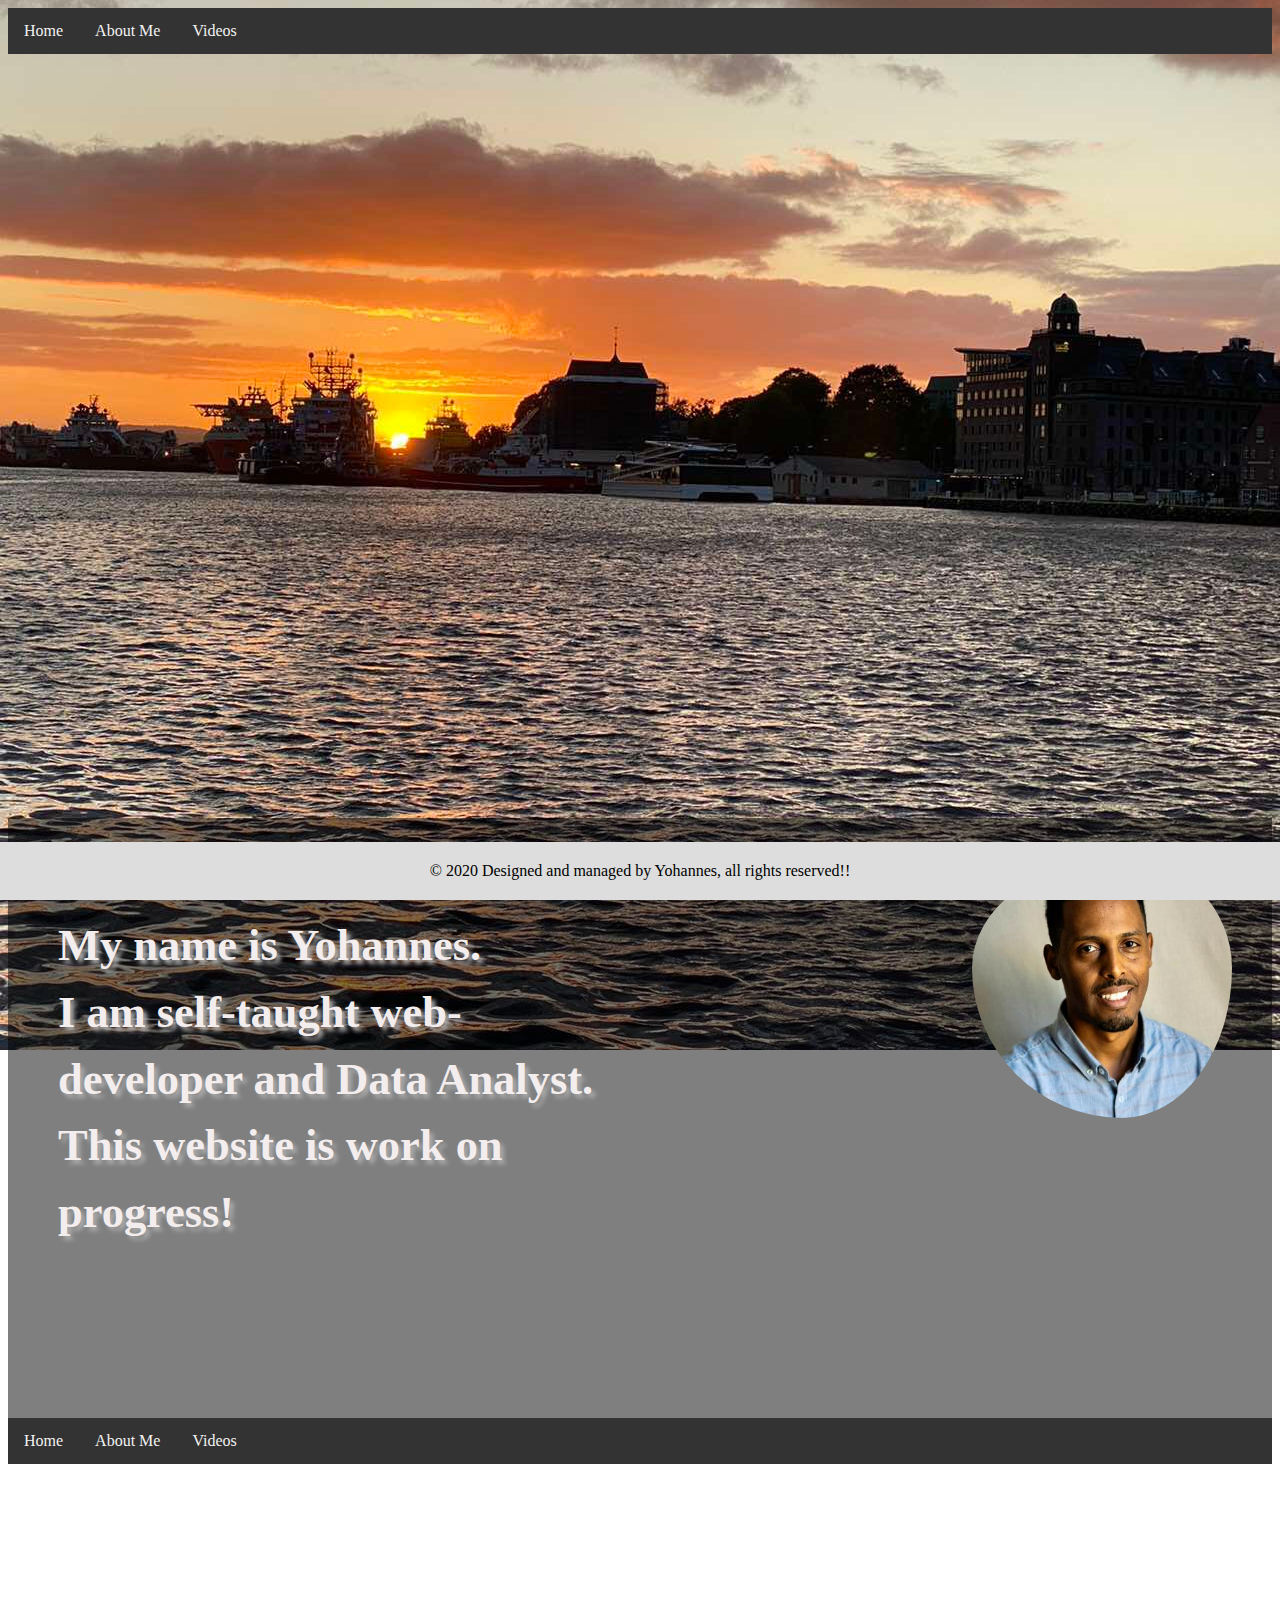
==== commit 463bf20e: "pic and div added" ====
--- a/index.html
+++ b/index.html
@@ -4,6 +4,7 @@
   <meta name="viewport" content="width=device-width, initial-scale=1">
   <link rel="stylesheet" href="main.css">
   <link rel="stylesheet" href="main1.css">
+  <link rel="stylesheet" href="https://fonts.googleapis.com/css?family=Tangerine">
 <body>
 
 
@@ -14,7 +15,7 @@
   
   <div class="parallax ">
     <div class="topnav">
-      <a href="index.html" class="home">Home</a>
+      <a href="index.html" class="home">Home </a>
       <a href="about.html" class="about">About Me</a>   
       <a href="allvideos.html" class="videos">Videos</a>
       <!--<a href="#" style="float:right">Link</a>-->
@@ -22,10 +23,14 @@
    
   </div>
   <div class = main>
+    <div class = "leftbox">
     <h3>My name is Yohannes. 
       <br>I am self-taught web-developer and Data Analyst.
       <br>This website is work on progress!</h3>
-    
+    </div>
+    <div class = "rightbox">
+      <img src="img/Profile image.jpg" alt="owner picture">
+    </div>
   </div>
   
   
--- a/main.css
+++ b/main.css
@@ -95,9 +95,29 @@
     
 }
 .main {
-  height:400px;
+  font-family: 'Tangerine', serif;
+  font-size: 38px;
+  height:600px;
   background-color:rgba(0,0,0, 0.5);
-  font-size:36px
+  text-shadow: 4px 4px 4px #aaa;
+}
+.leftbox {
+  width: 50%;
+  float: left;
+}
+
+.rightbox {
+  width:50%;
+  float:right;
+  
+}
+img {
+
+  border-radius: 50%;
+  width: 300px;
+  float:right;
+  padding-top: 40px;
+  padding-right: 40px;
 }
 .main h3 {
   color: #f3eded;
